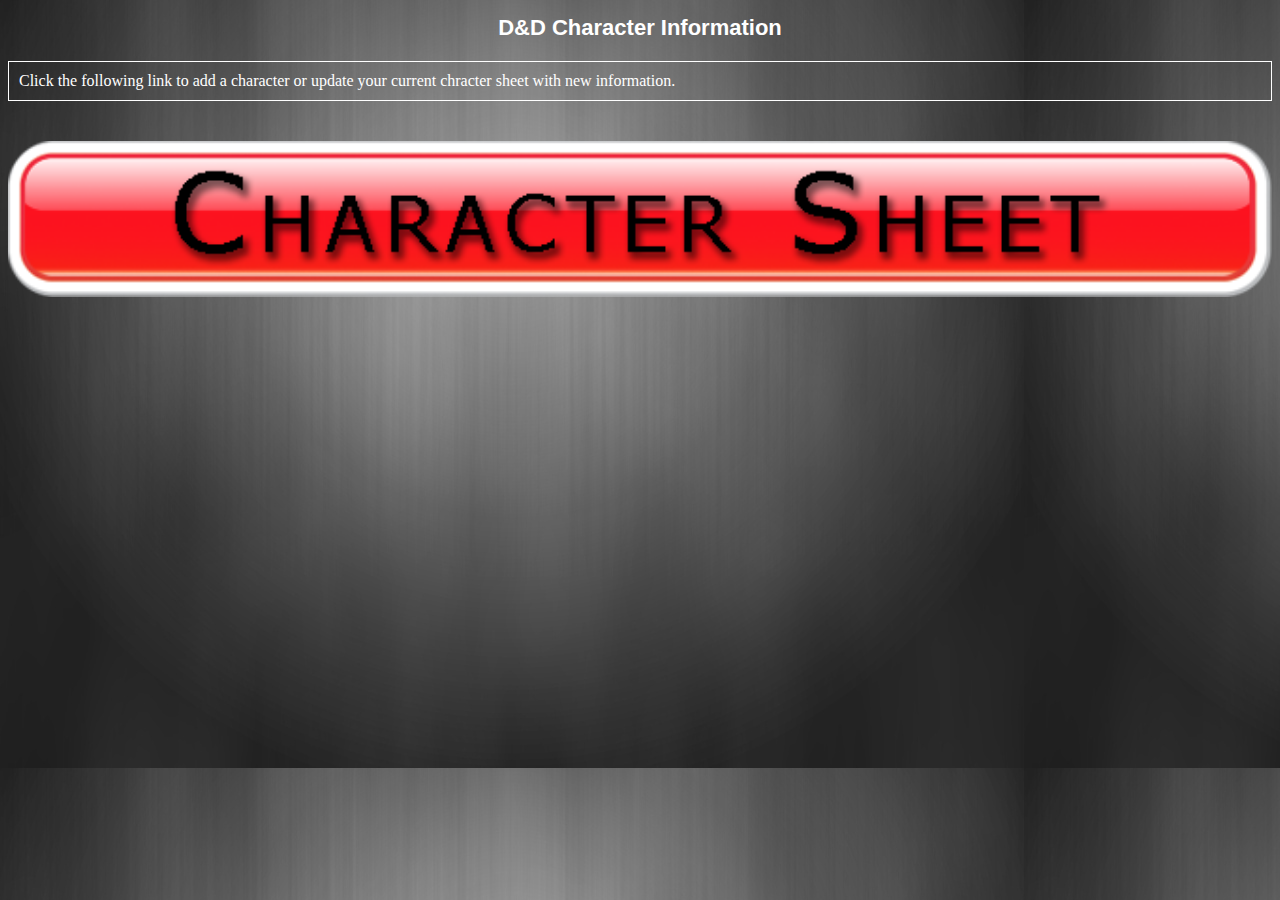
==== wharry_nathan_project2/index.html @ 07c7fb05 "CSS" ====
<!DOCTYPE html>

<!--

*********************
Author: Nathan Wharry
Title: Project 1 - D&D Character Sheet - Index page
Term: VFW 1307
*********************

-->

<html>

<head>

	<meta charset="utf-8">
    <meta name="description" content="A small app to hold character information for Dungeons & Dragons games">
    <meta name="keywords" content="D&D, character, characters, character sheet, dungeons and dragons, dungeons, dragons">
    <meta name="robot" content="noindex, nofollow">
    <meta name="viewport" content="width=device-width, initial-scale=1.0, user-scalable=yes">
    
    <!--Stylesheet Link-->
    <link rel="stylesheet" href="css/dnd_style.css">
    
	<title>D&D Character Sheet App</title>

</head>

<body>

	<h1>D&D Character Information</h1>
    
    <!--brief information text to describe what this app does-->
    <p class="main">Click the following link to add a character or update your current chracter sheet with new information.</p>
    
    <!--currently just a link, will update with proper emphasis as time allows-->
    <a href=".\additem.html" target="_self"><img class="addchar" src="img/button.png" /></a>
    
</body>

</html>
---- wharry_nathan_project2/css/dnd_style.css ----
@charset "UTF-8";
/* CSS Document */
body {
	background-image: url(../img/bg.jpg);
	color: #fff;
}

h1 {
	font-family:Verdana, Geneva, sans-serif;
	font-size: 22px;
	text-align: center;
}

p.main {
	font-family:"Times New Roman", Times, serif;
	font-size: 16px;
	text-align: justify;
	border: 1px solid #fff;
	padding: 10px;
	margin-top: 20px;
	margin-bottom: 40px;
}

img.addchar {
	width: 100%;
}
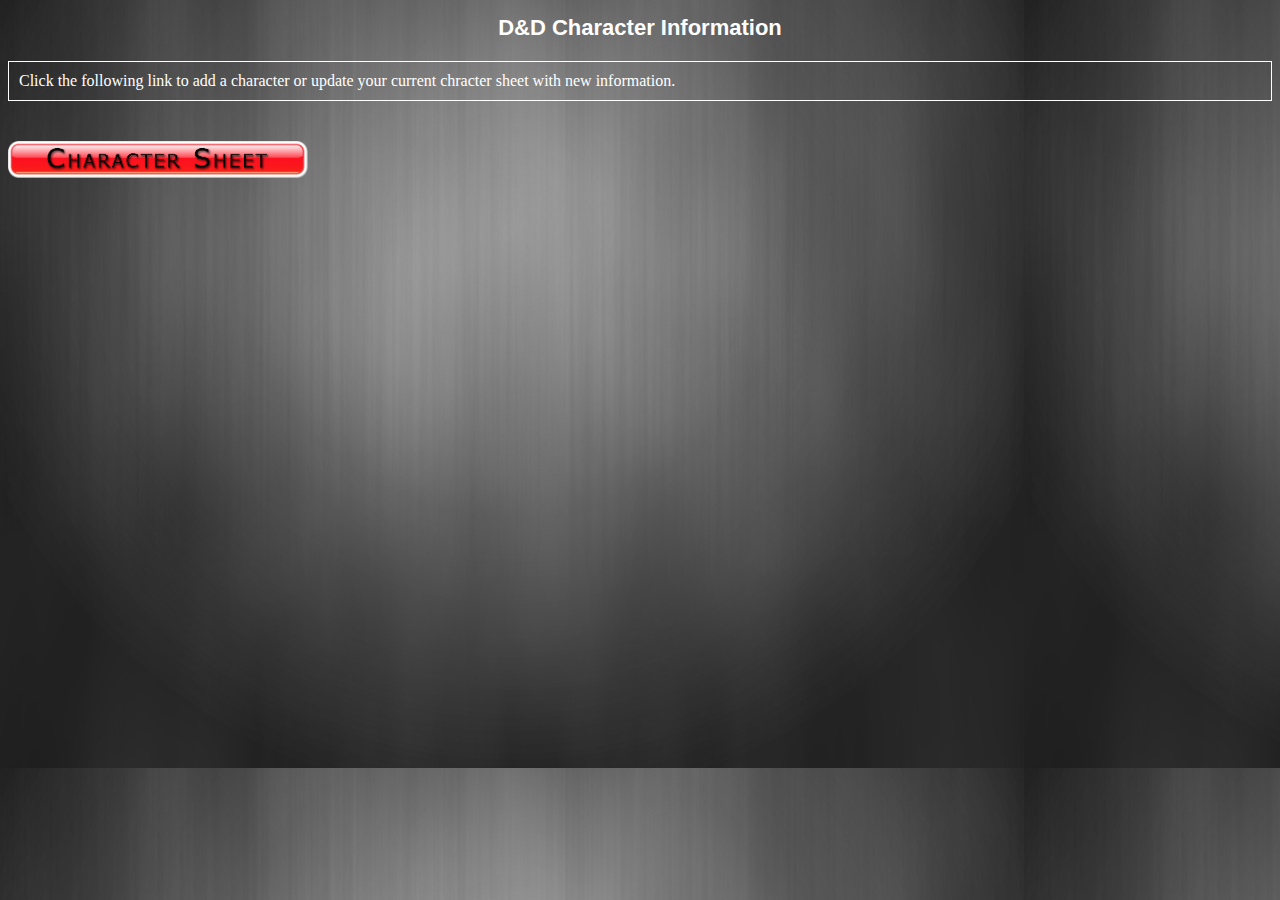
==== commit 1091e62d: "Initial JS Setup" ====
--- a/wharry_nathan_project2/index.html
+++ b/wharry_nathan_project2/index.html
@@ -4,7 +4,7 @@
 
 *********************
 Author: Nathan Wharry
-Title: Project 1 - D&D Character Sheet - Index page
+Title: Project 2 - D&D Character Sheet - Index page
 Term: VFW 1307
 *********************
 
@@ -20,8 +20,8 @@
     <meta name="robot" content="noindex, nofollow">
     <meta name="viewport" content="width=device-width, initial-scale=1.0, user-scalable=yes">
     
-    <!--Stylesheet Link-->
-    <link rel="stylesheet" href="css/dnd_style.css">
+    <!--Additional Document Links-->
+    <link rel="stylesheet" type="text/css" href="css/styles.css">
     
 	<title>D&D Character Sheet App</title>
 
@@ -37,6 +37,8 @@
     <!--currently just a link, will update with proper emphasis as time allows-->
     <a href=".\additem.html" target="_self"><img class="addchar" src="img/button.png" /></a>
     
+<script type="text/javascript" src="js/main.js"></script>
+    
 </body>
 
 </html>
--- a/wharry_nathan_project2/css/styles.css
+++ b/wharry_nathan_project2/css/styles.css
@@ -0,0 +1,49 @@
+@charset "UTF-8";
+/* CSS Document */
+
+/*
+
+*********************
+Author: Nathan Wharry
+Title: Project 2 - D&D Character Sheet - Stylesheet
+Term: VFW 1307
+*********************
+
+*/
+
+
+
+body {
+	background-image: url(../img/bg.jpg);
+	color: #ffffff;
+}
+
+h1 {
+	font-family:Verdana, Geneva, sans-serif;
+	font-size: 22px;
+	text-align: center;
+}
+
+p.main {
+	font-family:"Times New Roman", Times, serif;
+	font-size: 16px;
+	text-align: justify;
+	border: 1px solid #fff;
+	padding: 10px;
+	margin-top: 20px;
+	margin-bottom: 40px;
+}
+
+img.addchar {
+	width: 300px;
+}
+
+span.weight {
+	color: #FFFF00;
+}
+
+a {
+	color: #FFFF00;
+}
+
+
